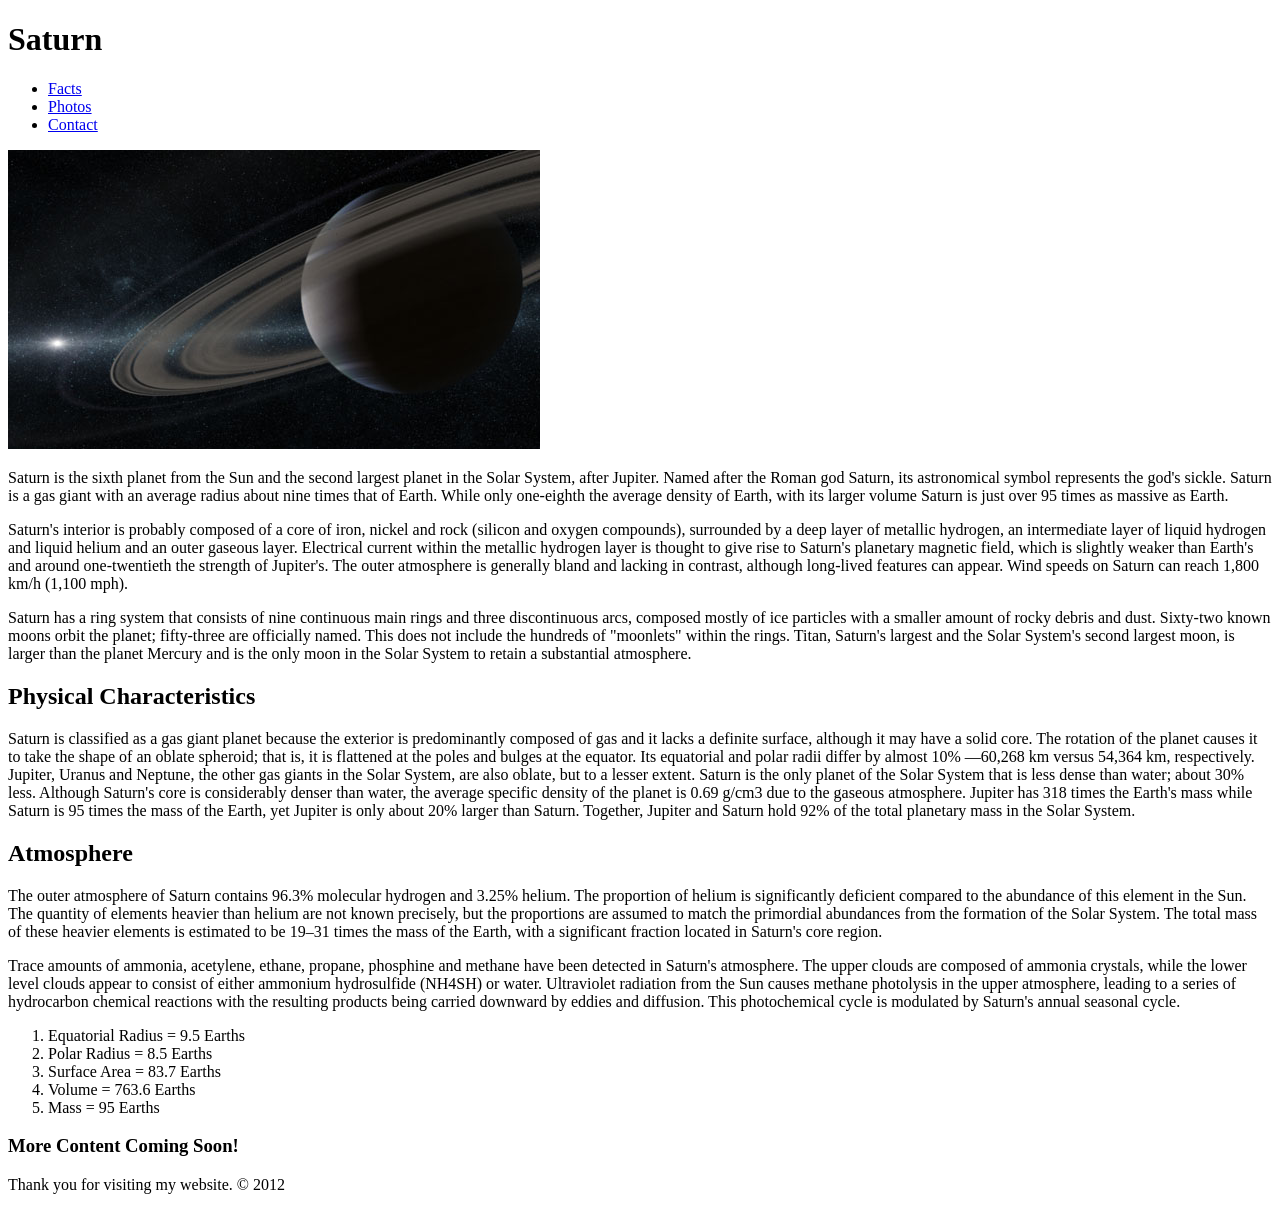
==== alyssa_nicoll_DWS_lab2/index.html @ 5f2de3ce "Moving Stuff Around" ====
<!DOCTYPE html>
<html>
	<head>
		<title>DWS Lab 2</title>
		<meta charset="utf-8"/>
	</head>
	<body>
		<h1>Saturn</h1>
		<ul>
			<li><a href="#">Facts</a></li>
			<li><a href="#">Photos</a></li>
			<li><a href="#">Contact</a></li>
		</ul>
		<div><img src="images/saturn.jpg" alt="Photo of Saturn" width="532" height="299"></div>
		<p>Saturn is the sixth planet from the Sun and the second largest planet in the Solar System, after Jupiter. Named after the Roman god Saturn, its astronomical symbol represents the god's sickle. Saturn is a gas giant with an average radius about nine times that of Earth. While only one-eighth the average density of Earth, with its larger volume Saturn is just over 95 times as massive as Earth. </p>
		<p>Saturn's interior is probably composed of a core of iron, nickel and rock (silicon and oxygen compounds), surrounded by a deep layer of metallic hydrogen, an intermediate layer of liquid hydrogen and liquid helium and an outer gaseous layer. Electrical current within the metallic hydrogen layer is thought to give rise to Saturn's planetary magnetic field, which is slightly weaker than Earth's and around one-twentieth the strength of Jupiter's. The outer atmosphere is generally bland and lacking in contrast, although long-lived features can appear. Wind speeds on Saturn can reach 1,800 km/h (1,100 mph).</p>
		<p>Saturn has a ring system that consists of nine continuous main rings and three discontinuous arcs, composed mostly of ice particles with a smaller amount of rocky debris and dust. Sixty-two known moons orbit the planet; fifty-three are officially named. This does not include the hundreds of "moonlets" within the rings. Titan, Saturn's largest and the Solar System's second largest moon, is larger than the planet Mercury and is the only moon in the Solar System to retain a substantial atmosphere. </p>
		<h2>Physical Characteristics</h2>
		<p>Saturn is classified as a gas giant planet because the exterior is predominantly composed of gas and it lacks a definite surface, although it may have a solid core. The rotation of the planet causes it to take the shape of an oblate spheroid; that is, it is flattened at the poles and bulges at the equator. Its equatorial and polar radii differ by almost 10% &mdash;60,268 km versus 54,364 km, respectively. Jupiter, Uranus and Neptune, the other gas giants in the Solar System, are also oblate, but to a lesser extent. Saturn is the only planet of the Solar System that is less dense than water; about 30% less. Although Saturn's core is considerably denser than water, the average specific density of the planet is 0.69 g/cm3 due to the gaseous atmosphere. Jupiter has 318 times the Earth's mass while Saturn is 95 times the mass of the Earth, yet Jupiter is only about 20% larger than Saturn. Together, Jupiter and Saturn hold 92% of the total planetary mass in the Solar System. </p>
		<h2>Atmosphere</h2>
		<p>The outer atmosphere of Saturn contains 96.3% molecular hydrogen and 3.25% helium. The proportion of helium is significantly deficient compared to the abundance of this element in the Sun. The quantity of elements heavier than helium are not known precisely, but the proportions are assumed to match the primordial abundances from the formation of the Solar System. The total mass of these heavier elements is estimated to be 19&ndash;31 times the mass of the Earth, with a significant fraction located in Saturn's core region.</p>
		<p>Trace amounts of ammonia, acetylene, ethane, propane, phosphine and methane have been detected in Saturn's atmosphere. The upper clouds are composed of ammonia crystals, while the lower level clouds appear to consist of either ammonium hydrosulfide (NH4SH) or water. Ultraviolet radiation from the Sun causes methane photolysis in the upper atmosphere, leading to a series of hydrocarbon chemical reactions with the resulting products being carried downward by eddies and diffusion. This photochemical cycle is modulated by Saturn's annual seasonal cycle.</p>
		<ol>
			<li>Equatorial Radius = 9.5 Earths</li>
			<li>Polar Radius = 8.5 Earths</li>
			<li>Surface Area = 83.7 Earths</li>
			<li>Volume = 763.6 Earths</li>
			<li>Mass = 95 Earths</li>
		</ol>
		<h3>More Content Coming Soon!</h3>
		<p>Thank you for visiting my website. &copy; 2012</p>
	</body>
</html>
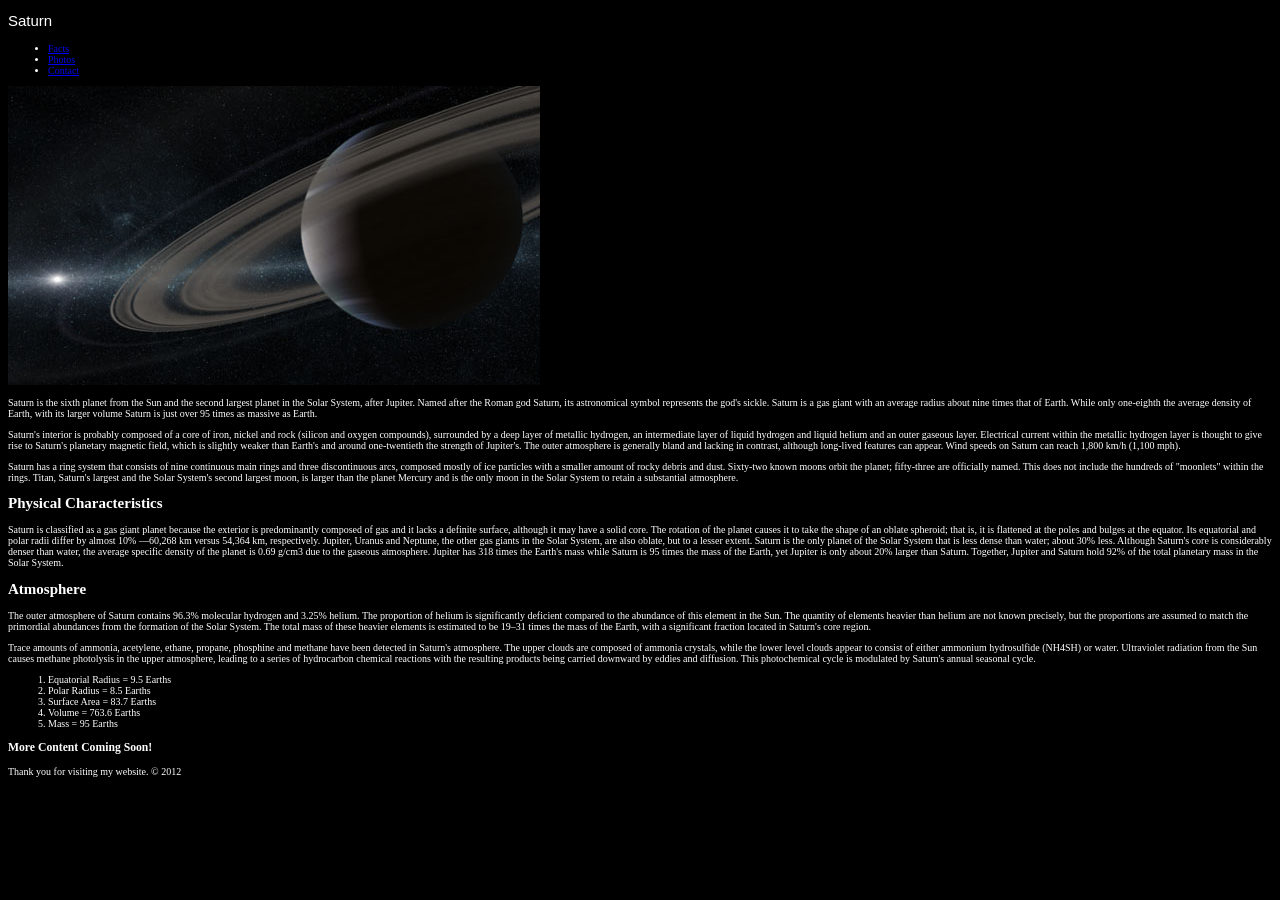
==== commit e40edac2: "Made CSS for Lab2" ====
--- a/alyssa_nicoll_DWS_lab2/index.html
+++ b/alyssa_nicoll_DWS_lab2/index.html
@@ -3,6 +3,7 @@
 	<head>
 		<title>DWS Lab 2</title>
 		<meta charset="utf-8"/>
+		<link href="style.css" rel="stylesheet" type= "text/css"/>
 	</head>
 	<body>
 		<h1>Saturn</h1>
--- a/alyssa_nicoll_DWS_lab2/style.css
+++ b/alyssa_nicoll_DWS_lab2/style.css
@@ -0,0 +1,34 @@
+/*=body style*/
+body{
+	color: #fff;
+	background-color: #000;
+	font-size: 62.5%;
+}
+/*=h1 style*/
+h1{
+	font: normal normal normal 1.5em/1.5em "Helvetica Neue", sans-serif;
+}
+/*=ul style*/
+ul{
+	list-style-type
+	opacity: .3;
+}
+/*=copy style*/
+div>p{
+	font-style: italics;
+	font-variant: small-caps;
+	font-weight: bolder;
+	font-size: 1.5em;
+	font-height: 1.6em;
+	font-family: Helvetica, sans-serif;
+	text-align: right;
+	text-decoration: underline;
+	line-height: 50%;
+	vertical-align: baseline;
+	color: rgba(255, 255, 255, .5);
+	text-shadow: 10px 10px 10px #fff;
+	letter-spacing: 50px;
+	word-spacing: 10px;
+	text-indent: 100px;
+	text-transform: uppercase;
+}
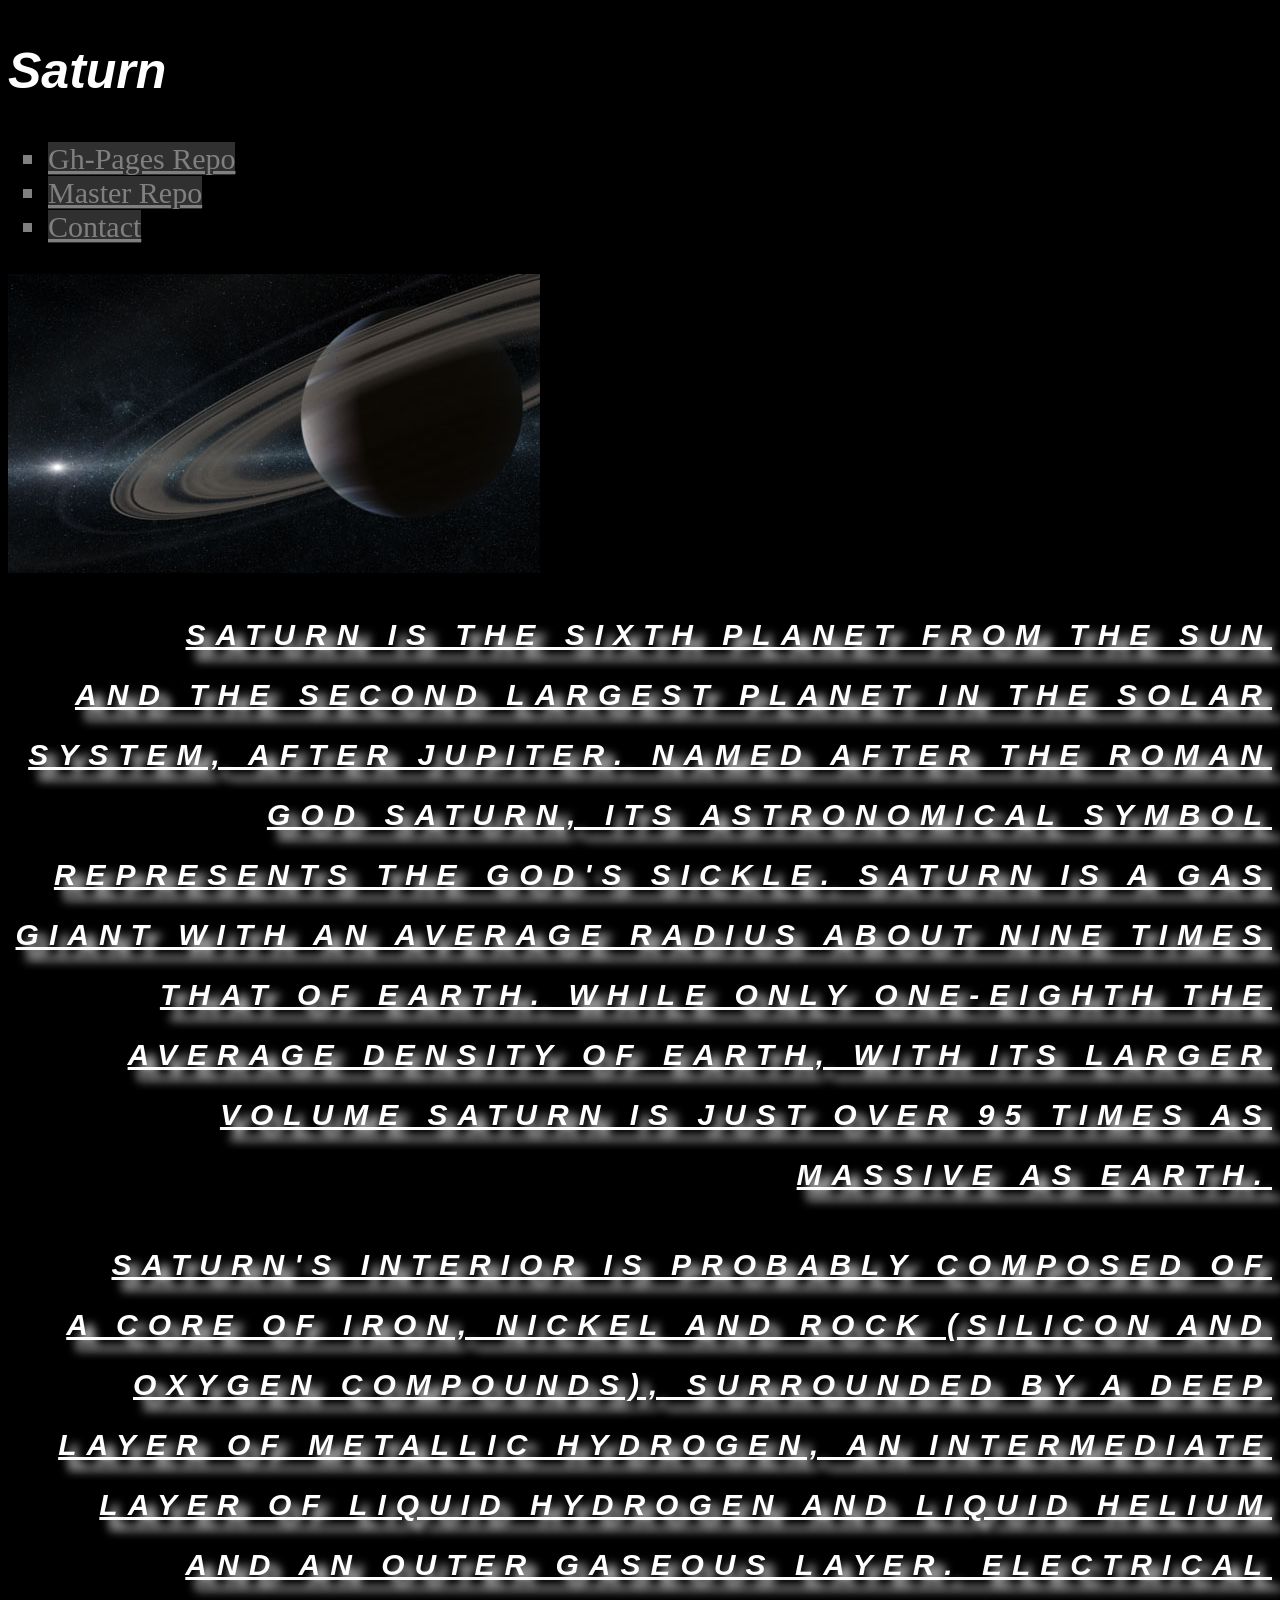
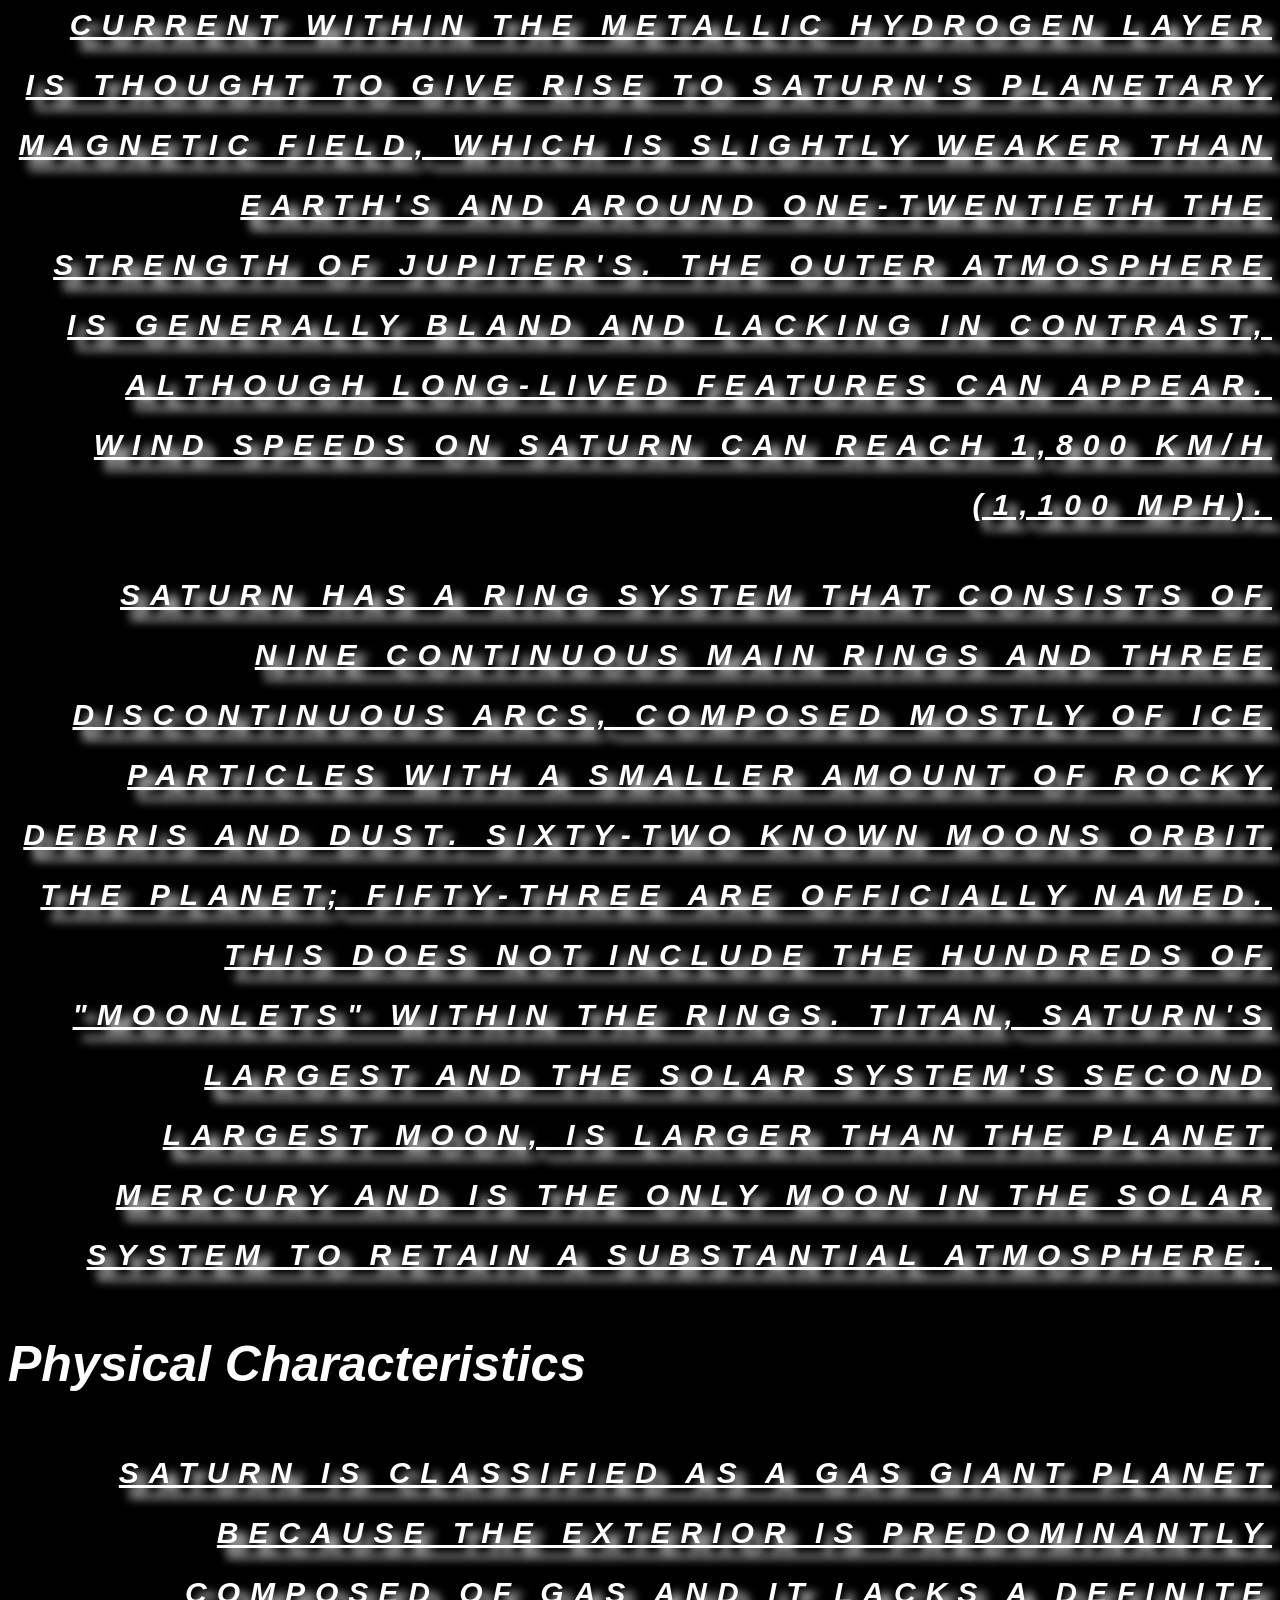
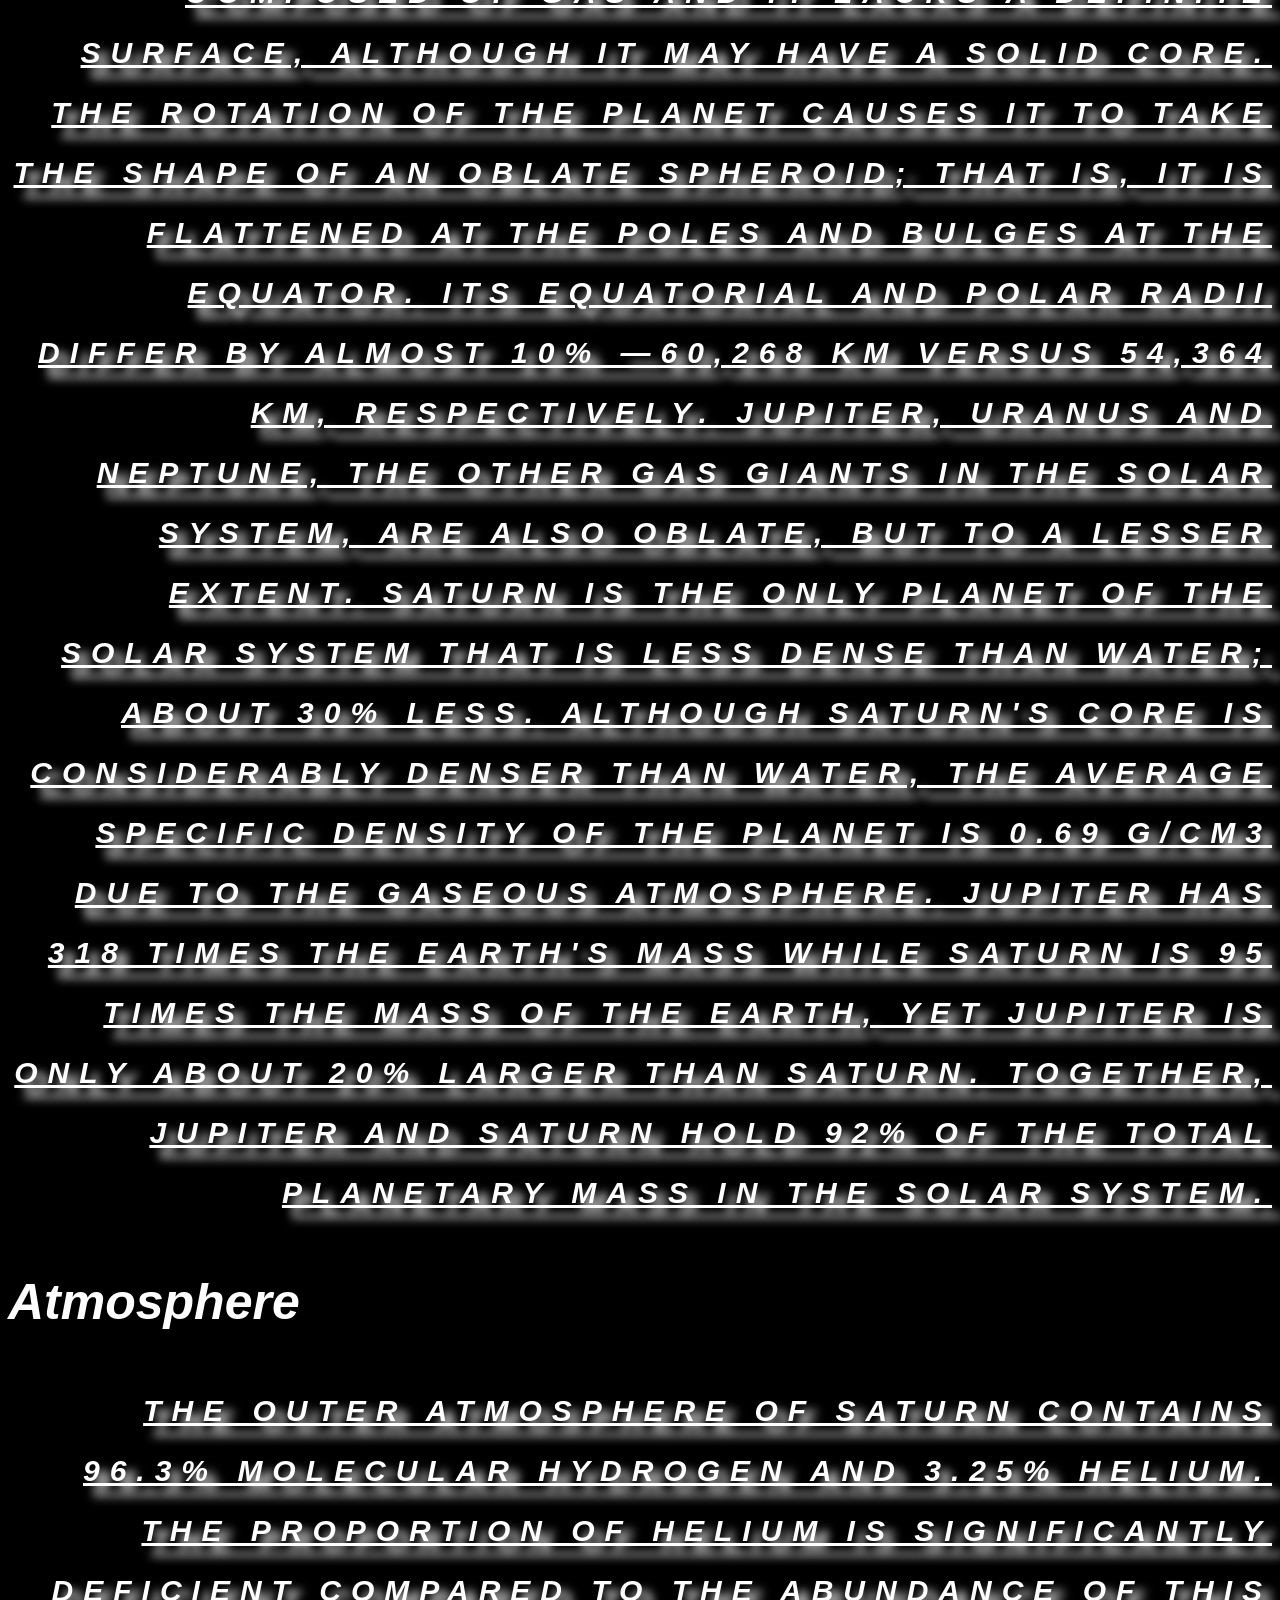
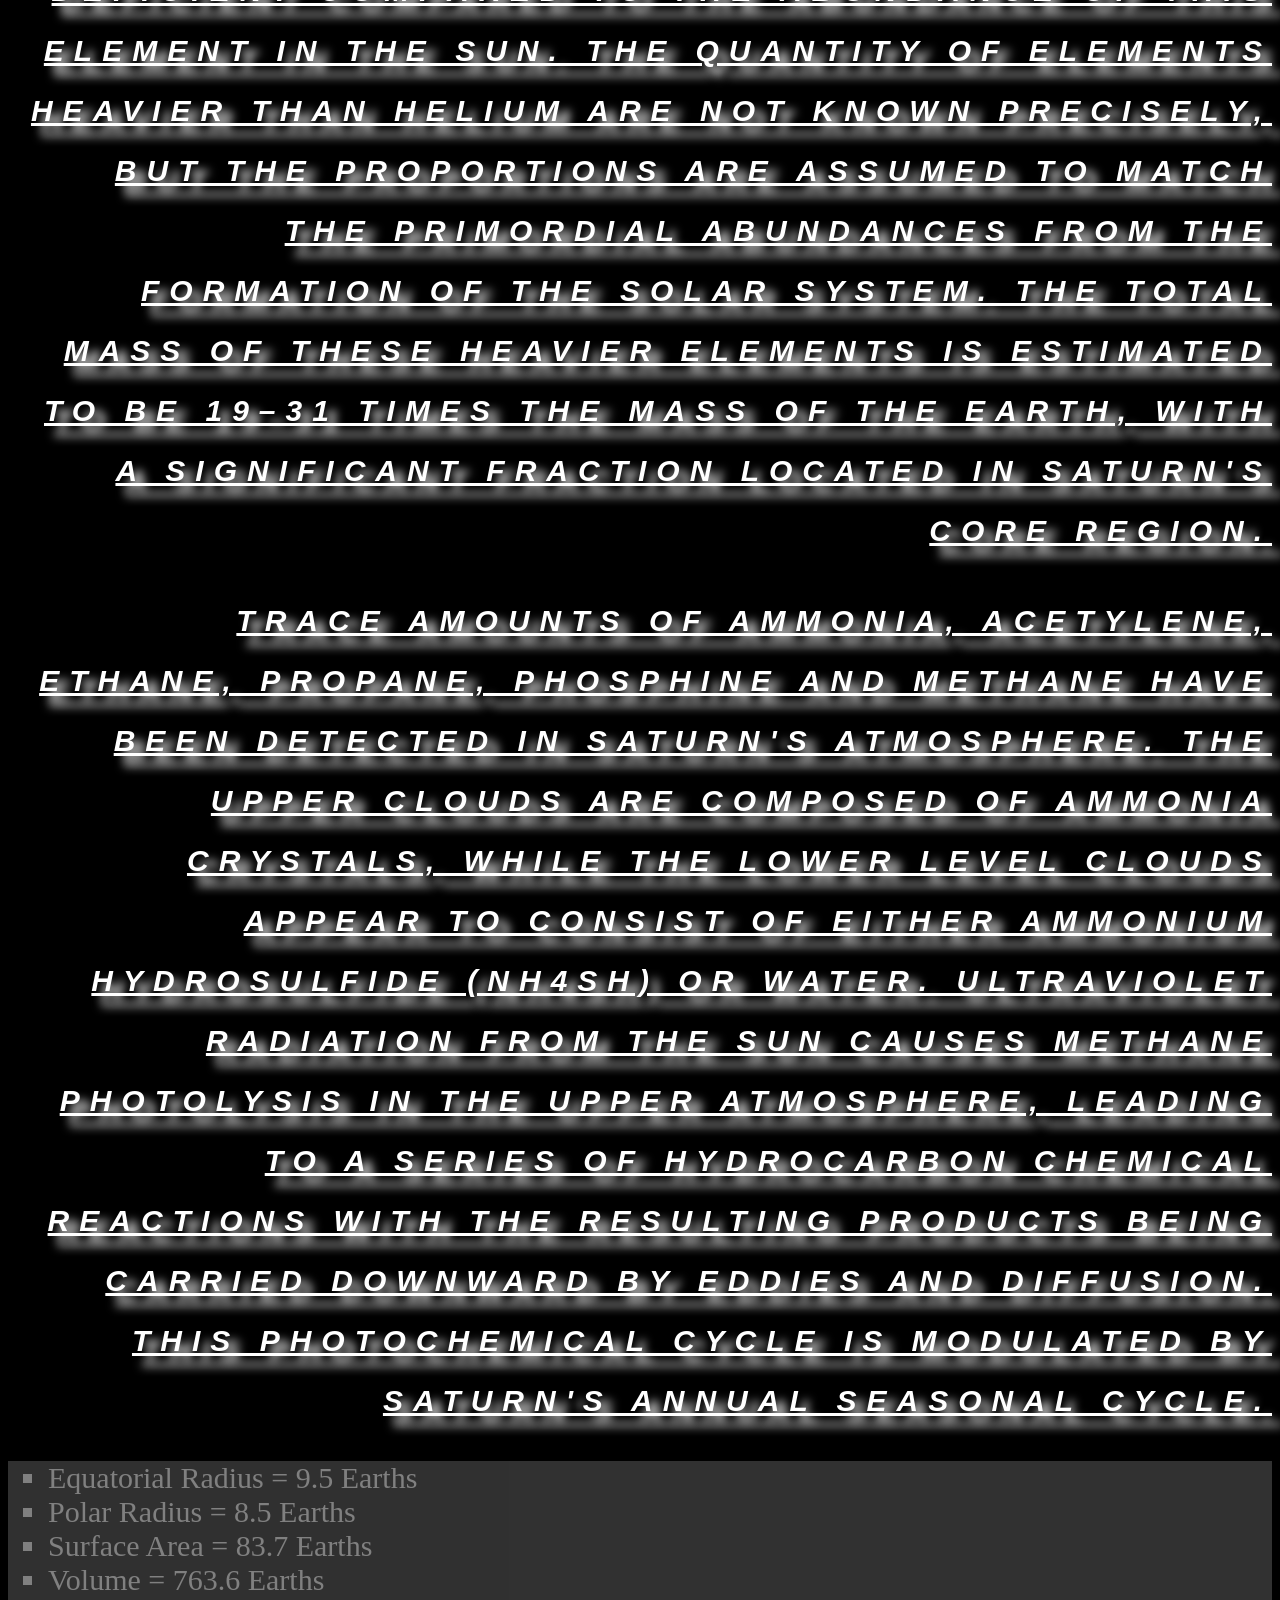
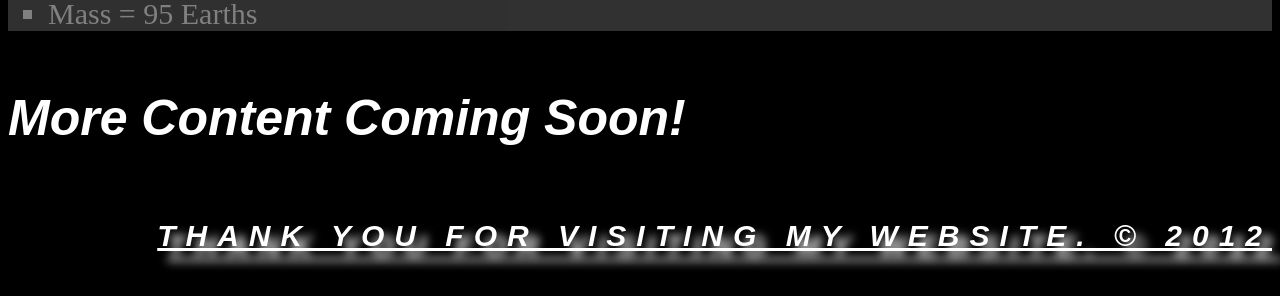
==== commit 96ca24c8: "Added github links to html" ====
--- a/alyssa_nicoll_DWS_lab2/index.html
+++ b/alyssa_nicoll_DWS_lab2/index.html
@@ -8,8 +8,8 @@
 	<body>
 		<h1>Saturn</h1>
 		<ul>
-			<li><a href="#">Facts</a></li>
-			<li><a href="#">Photos</a></li>
+			<li><a href="https://github.com/alyssamichelle/DWS/tree/gh-pages">gh-pages repo</a></li>
+			<li><a href="https://github.com/alyssamichelle/DWS">master repo</a></li>
 			<li><a href="#">Contact</a></li>
 		</ul>
 		<div><img src="images/saturn.jpg" alt="Photo of Saturn" width="532" height="299"></div>
--- a/alyssa_nicoll_DWS_lab2/style.css
+++ b/alyssa_nicoll_DWS_lab2/style.css
@@ -1,34 +1,43 @@
 /*=body style*/
 body{
 	color: #fff;
+	font-size: 62.5%;
 	background-color: #000;
-	font-size: 62.5%;
 }
 /*=h1 style*/
-h1{
-	font: normal normal normal 1.5em/1.5em "Helvetica Neue", sans-serif;
+h1, h2, h3{
+	/*I have NO idea what to do to 
+	fix this validation error, I've tried everything.*/
+	font: italic  normal bold 5em/1.5em Georgia, sans-serif;
 }
 /*=ul style*/
-ul{
-	list-style-type
-	opacity: .3;
+ul, ol{
+	opacity: .5;
+	font-size: 3em;
+	list-style-type: square;
+	text-transform: capitalize;
+}
+li a, ol{
+	color: #fff;
+	/*Again, NO idea what to do
+	to fix this validation error.*/
+	background-color: rgba(130, 130, 130, .75);
 }
 /*=copy style*/
-div>p{
-	font-style: italics;
+body>p{	
+	font-size: 3em;	
+	line-height: 0%;
+	line-height: 2em;
+	word-spacing: 1px;
+	text-align: right;
+	font-style: italic;
+	text-indent: 100px;
+	font-weight: bolder;
+	letter-spacing: 10px;
+	vertical-align: baseline;
 	font-variant: small-caps;
-	font-weight: bolder;
-	font-size: 1.5em;
-	font-height: 1.6em;
+	text-transform: uppercase;
+	text-decoration: underline;
+	text-shadow: 10px 10px 10px #fff;
 	font-family: Helvetica, sans-serif;
-	text-align: right;
-	text-decoration: underline;
-	line-height: 50%;
-	vertical-align: baseline;
-	color: rgba(255, 255, 255, .5);
-	text-shadow: 10px 10px 10px #fff;
-	letter-spacing: 50px;
-	word-spacing: 10px;
-	text-indent: 100px;
-	text-transform: uppercase;
 }
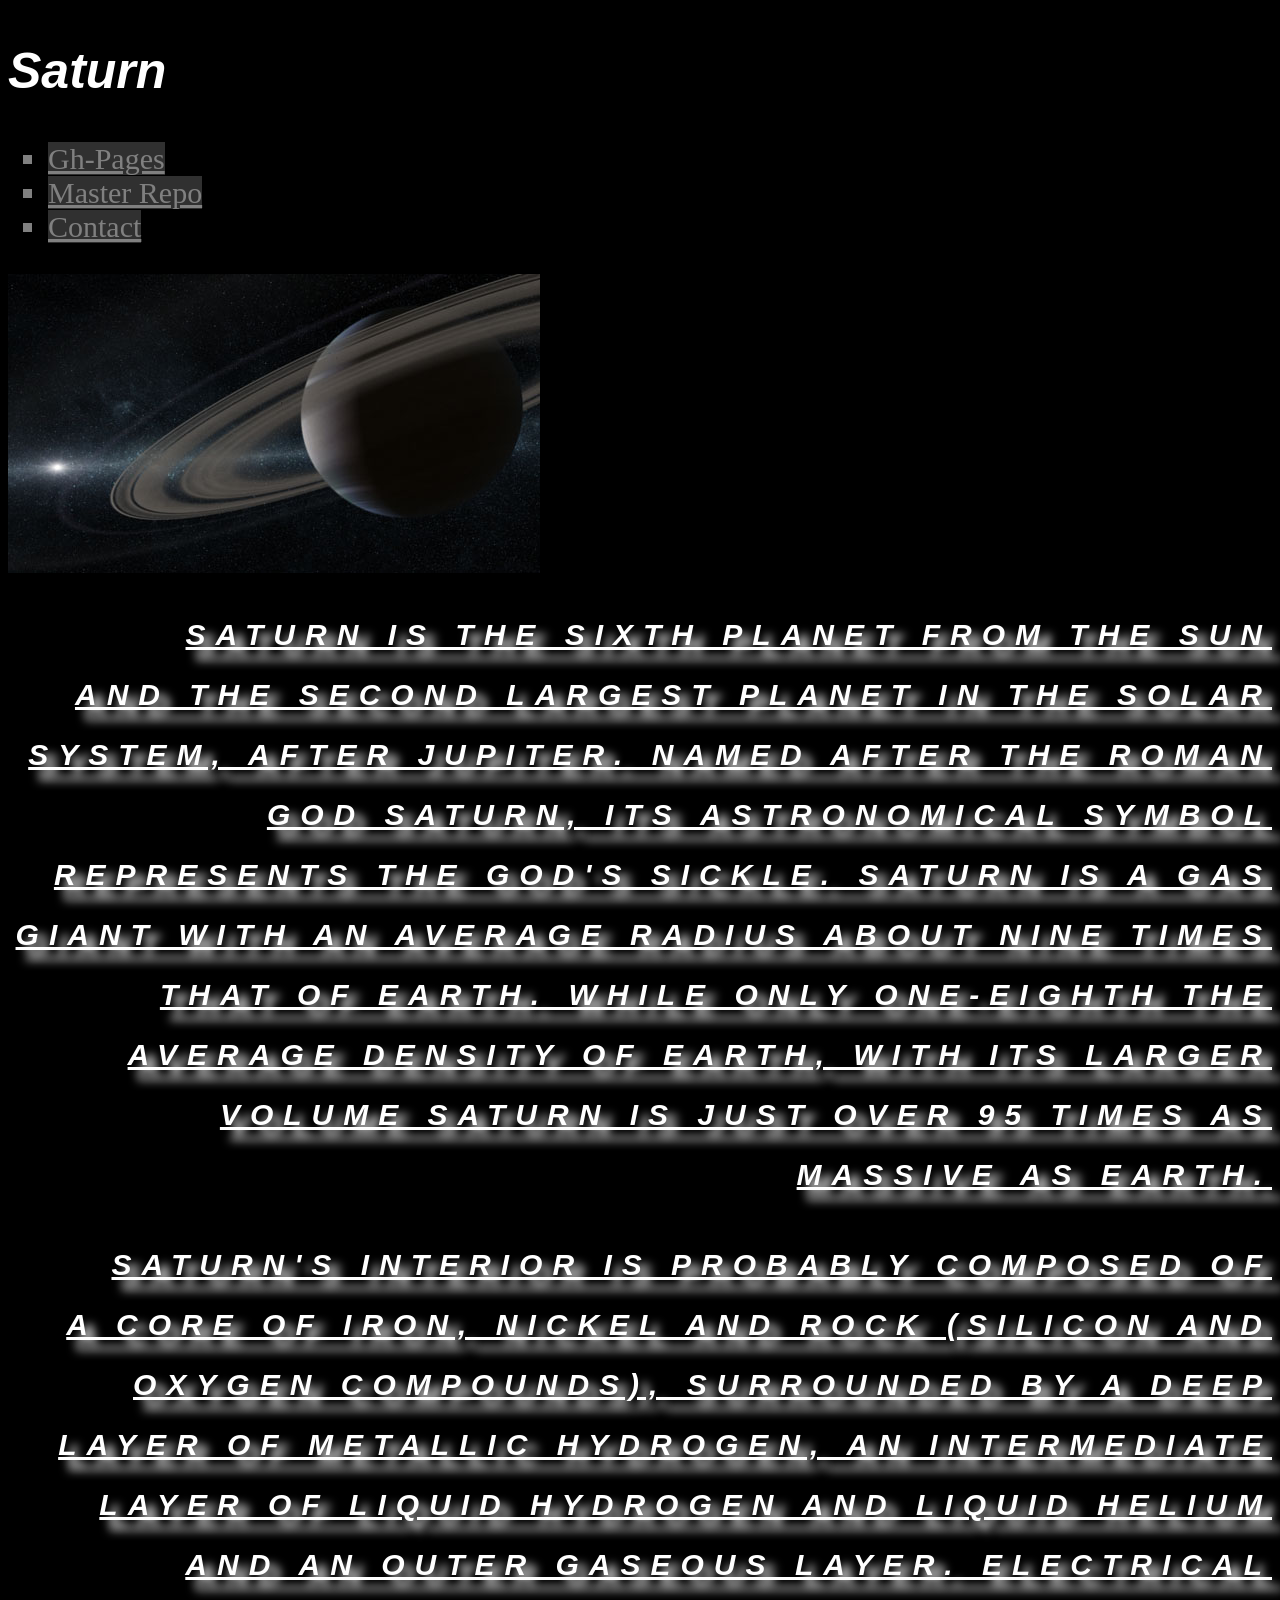
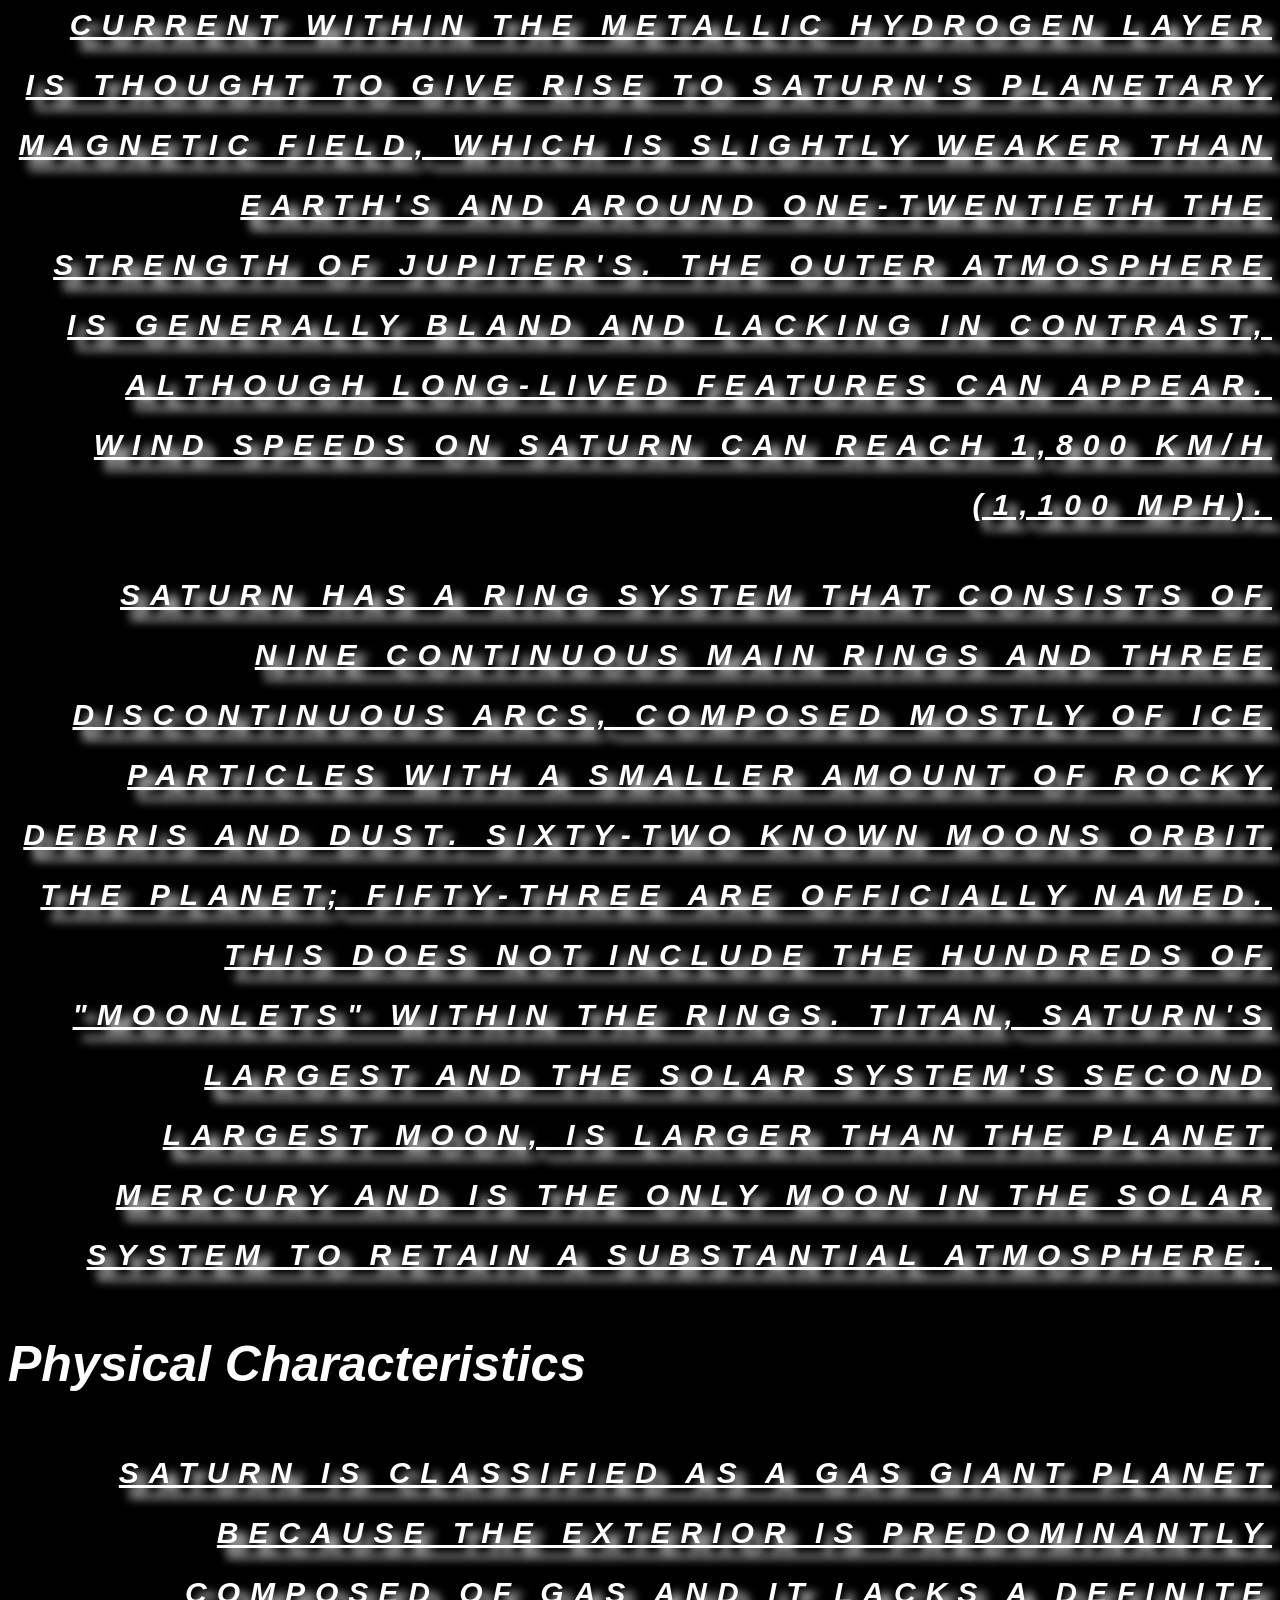
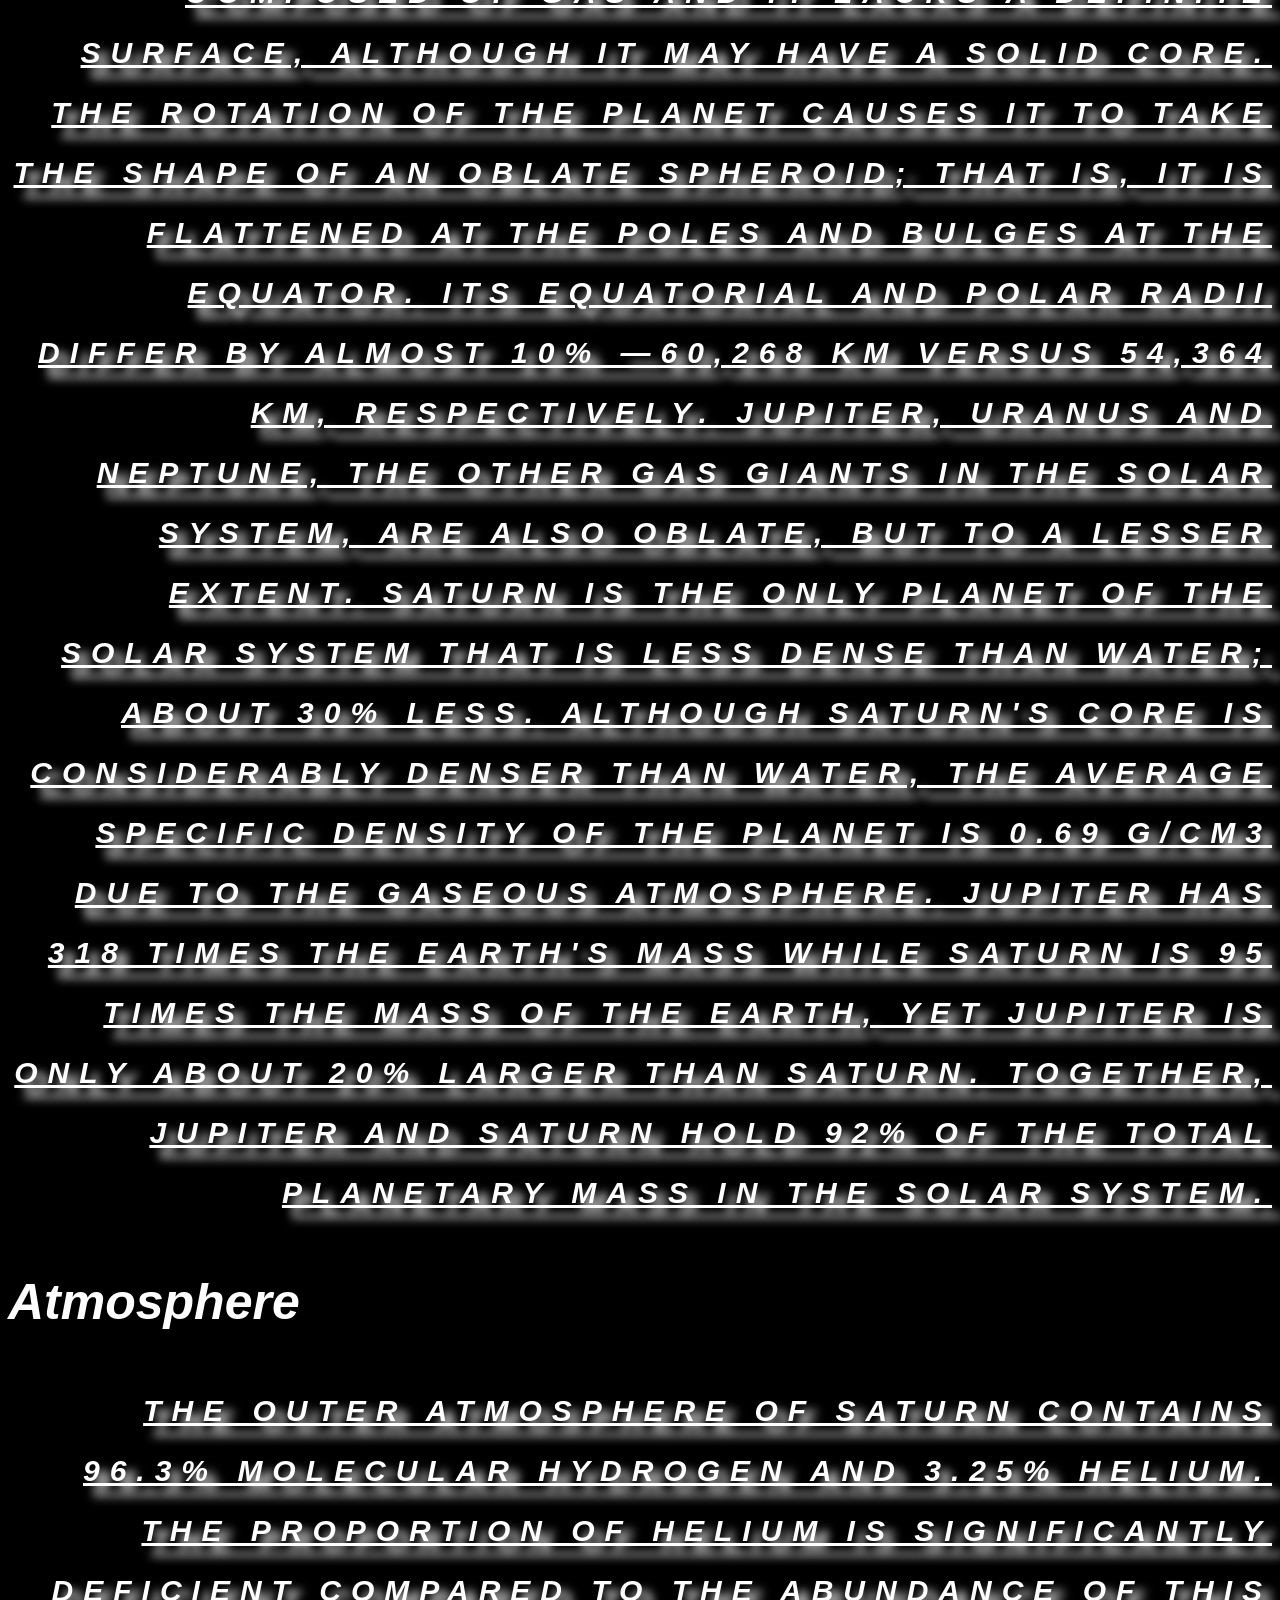
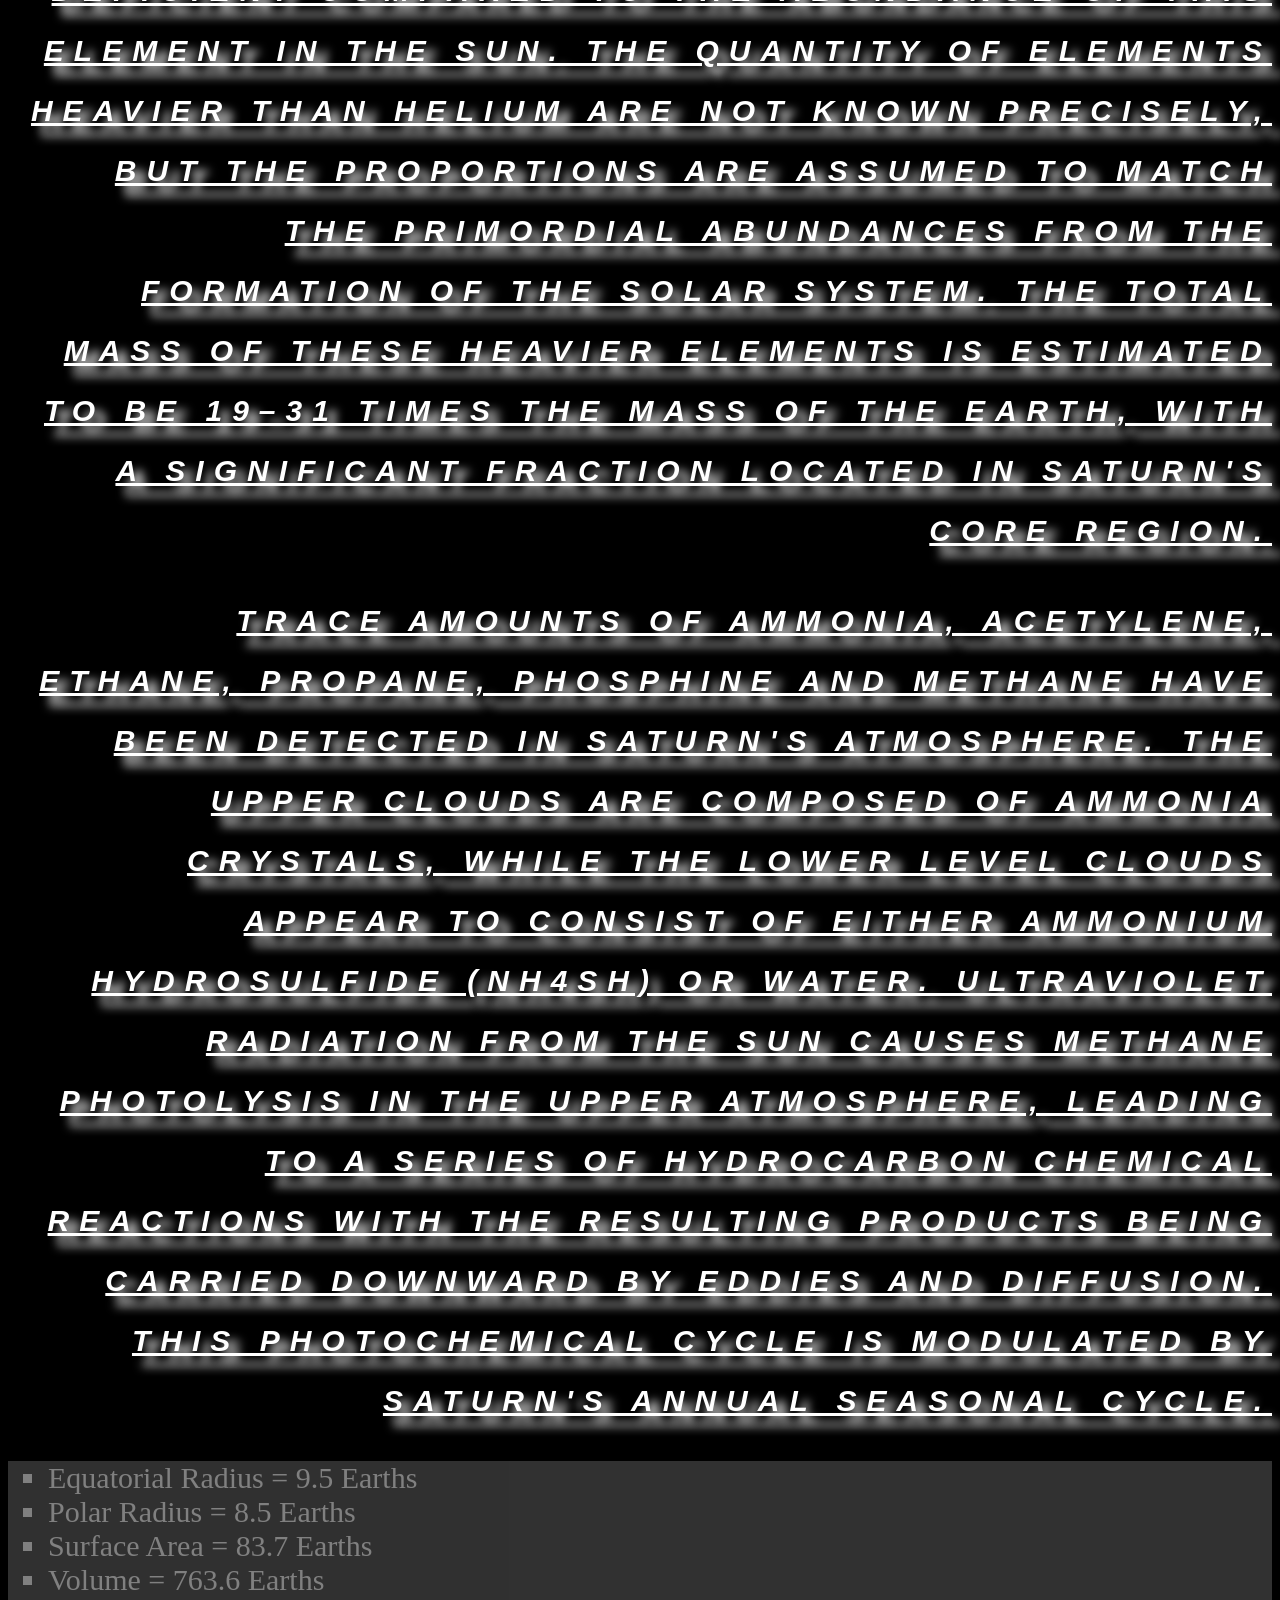
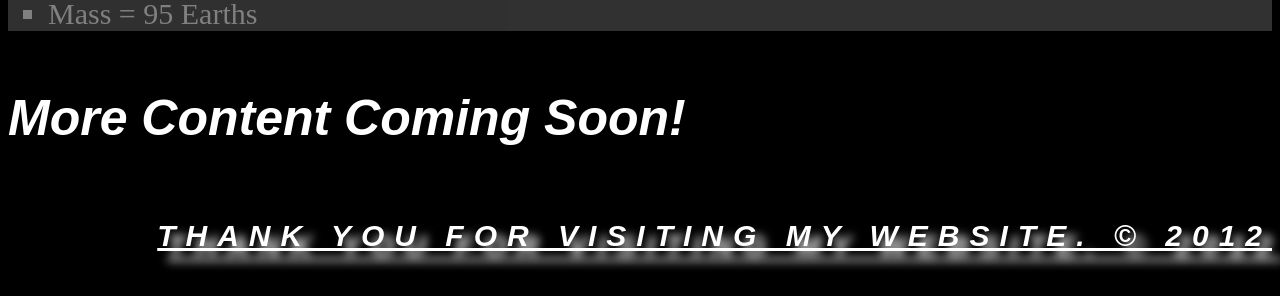
==== commit b7ad9c3d: "added links and zip file" ====
--- a/alyssa_nicoll_DWS_lab2/index.html
+++ b/alyssa_nicoll_DWS_lab2/index.html
@@ -8,7 +8,10 @@
 	<body>
 		<h1>Saturn</h1>
 		<ul>
-			<li><a href="https://github.com/alyssamichelle/DWS/tree/gh-pages">gh-pages repo</a></li>
+			<!-- I know you said don't change the markup, but we started doing this
+			in Vincze's class and I thought it would be easier for you to just click on the link
+			instead of opening another document. -->
+			<li><a href="http://alyssamichelle.github.com/DWS/alyssa_nicoll_DWS_lab2/index.html">gh-pages</a></li>
 			<li><a href="https://github.com/alyssamichelle/DWS">master repo</a></li>
 			<li><a href="#">Contact</a></li>
 		</ul>
